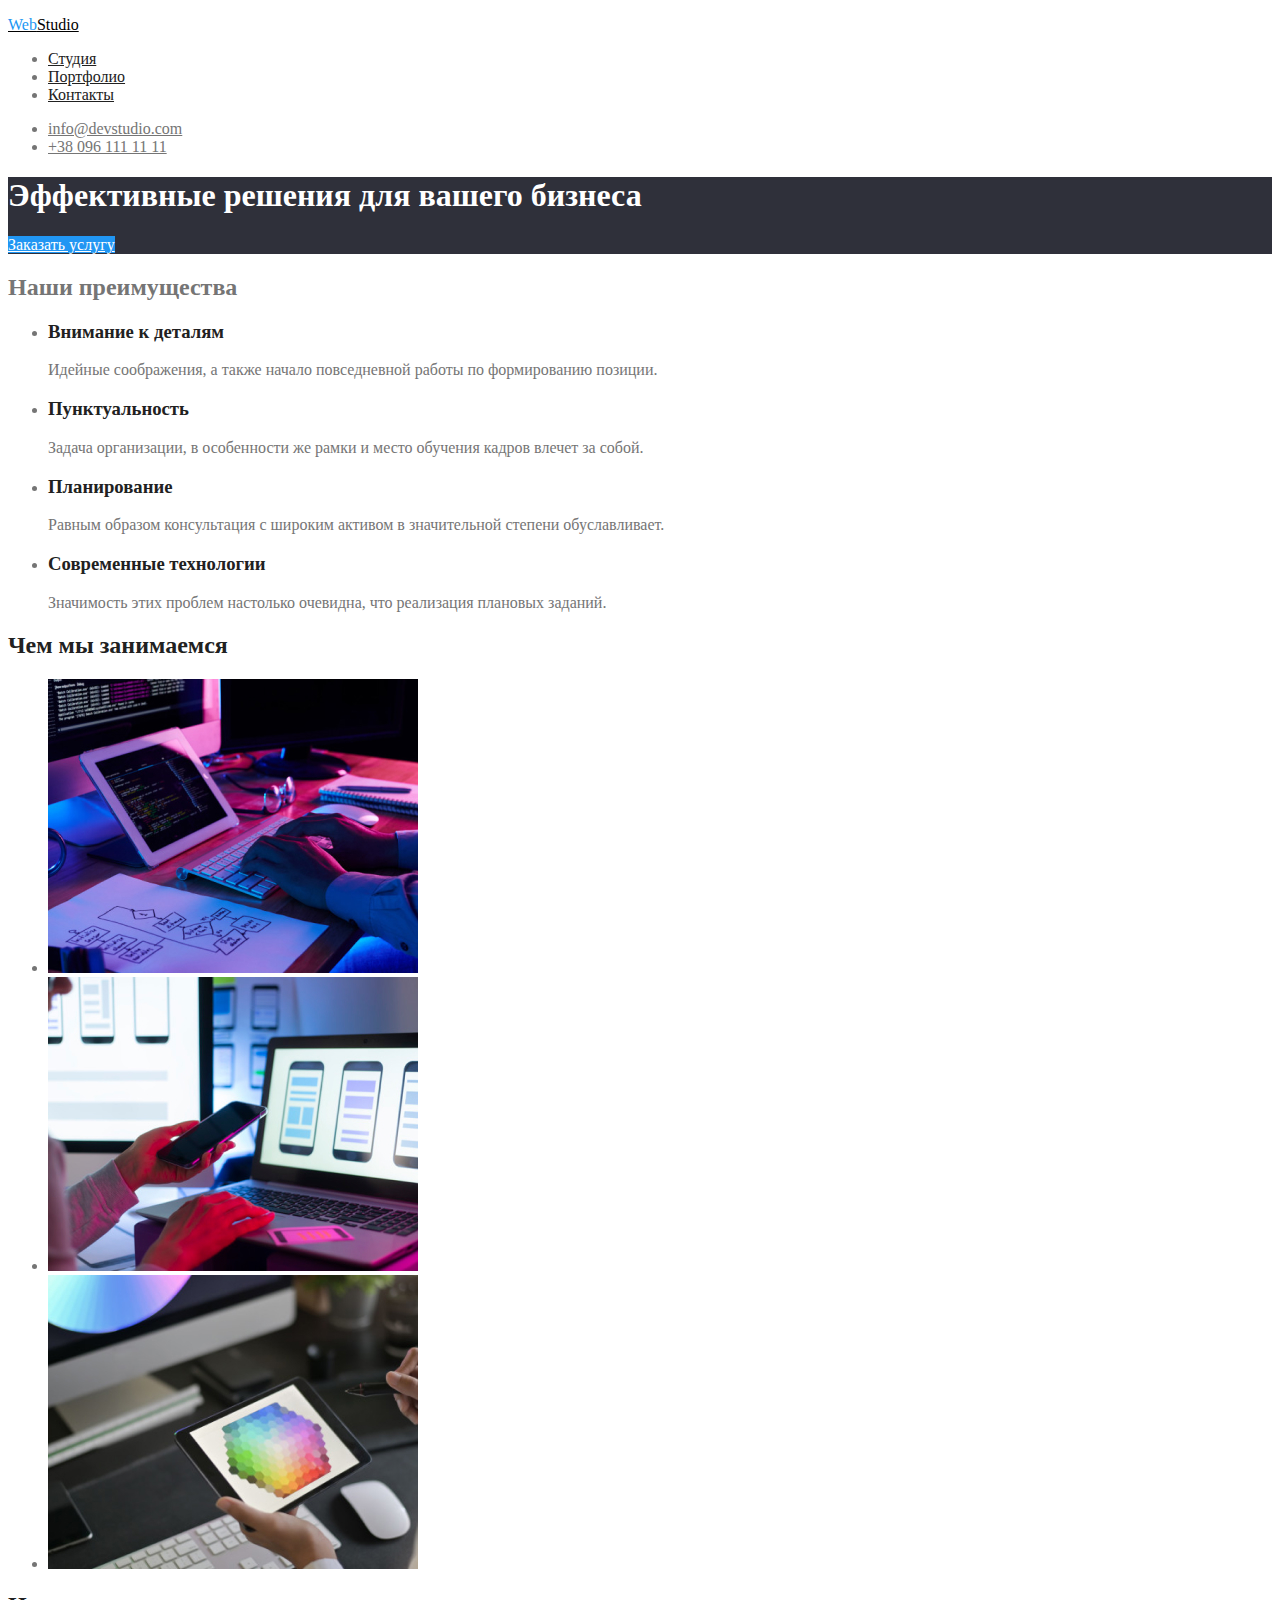
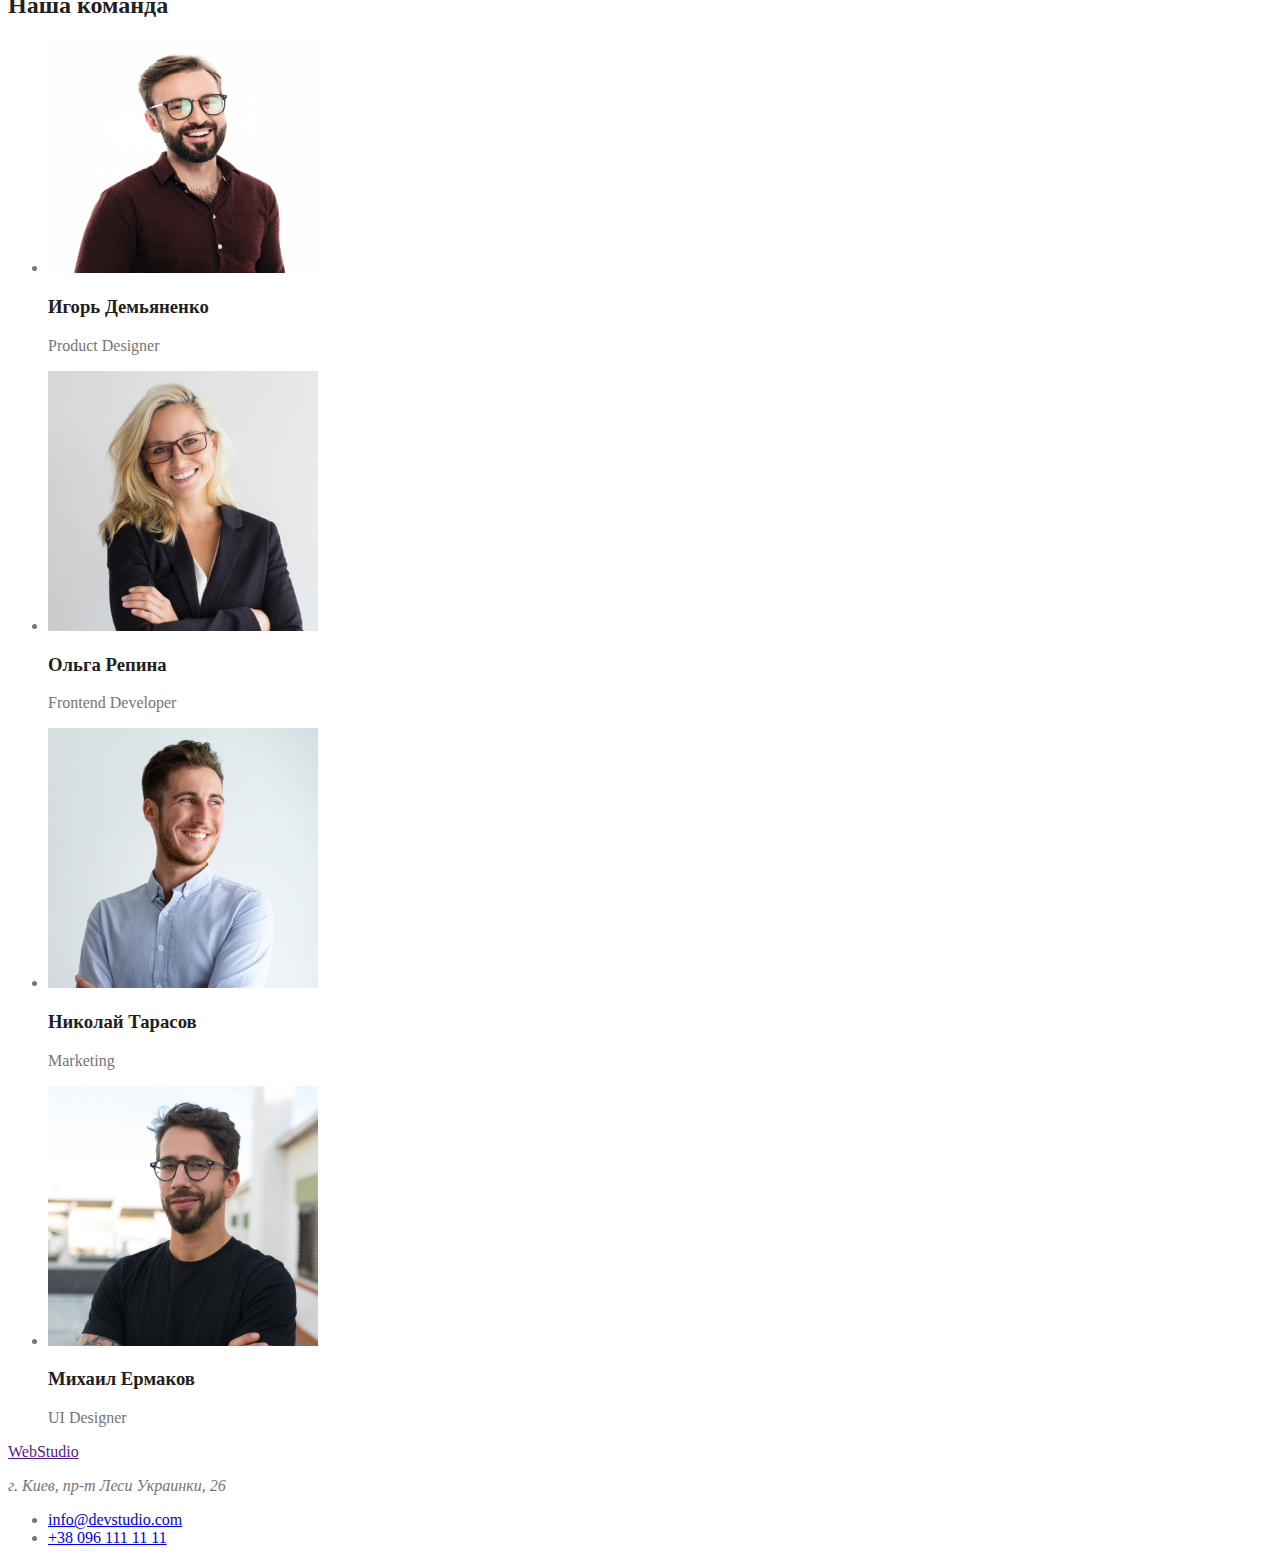
==== index.html @ 8a6d59d1 "ДЗ2" ====
<!DOCTYPE html>
<html lang="en">
<head>
    <meta charset="UTF-8">
    <meta name="viewport" content="width=device-width, initial-scale=1.0">
    <title>Document</title>
    <link rel="stylesheet" href="./css/styles.css">
</head>
<body>
   <header>
       <nav>
            <a href="./index.html" class="logo">
                <p><span class="second-color">Web</span>Studio</p>
            </a>  

            <ul class="site-nav">
                <li><a href="" class="link">Студия</a></li>
                <li><a href="./portfolio.html" class="link">Портфолио</a></li>
                <li><a href="" class="link">Контакты</a></li>
            </ul>

            <ul class="contacts">
                <li><a href="mailto:info@devstudio.com" class="link">info@devstudio.com</a></li>
                <li><a href="tel:+380961111111" class="link">+38 096 111 11 11</a></li>
            </ul>
        </nav>
   </header>
    
   <main>
        <section class="hero">
            <h1 class="hero-title">Эффективные решения для вашего бизнеса</h1>
            <a href="" class="hero-button">Заказать услугу</a>
        </section>

        <section class="advantages">
            <h2>Наши преимущества</h2>
            <ul>
                <li>
                    <h3 class="advantages-title">Внимание к деталям</h3>
                    <p>Идейные соображения, а также начало повседневной работы по формированию позиции.</p>
                </li>
                <li>
                    <h3 class="advantages-title">Пунктуальность</h3>
                    <p>Задача организации, в особенности же рамки и место обучения кадров влечет за собой.</p>
                </li>
                <li>
                    <h3 class="advantages-title">Планирование</h3>
                    <p>Равным образом консультация с широким активом в значительной степени обуславливает.</p>
                </li>
                <li>
                    <h3 class="advantages-title">Современные технологии</h3>
                    <p>Значимость этих проблем настолько очевидна, что реализация плановых заданий.</p>
                </li>
            </ul>
        </section>

        <section class="activity">
            <h2 class="activity-title">Чем мы занимаемся</h2>
            <ul>
                    <li>
                        <a href="">
                        <img src="./images/img.jpg" alt="" width="370">
                        </a>
                    </li>
                    <li>
                        <a href="">
                        <img src="./images/box2.jpg" alt="" width="370">
                        </a>
                    </li>
                    <li>
                        <a href="">
                        <img src="./images/img2.jpg" alt="" width="370">
                        </a>
                    </li>
            </ul>
        </section>

        <section class="team">
            <h2 class="team-title">Наша команда</h2>
            <ul>
                <li>
                    <a href="">
                        <img src="./images/ИгорьДемьяненко.jpg" alt="Игорь Демьяненко" width="270">
                    </a>
                    <h3 class="team-member">Игорь Демьяненко</h3>
                    <p>Product Designer</p>
                </li>
                <li>
                    <a href="">
                        <img src="./images/ОльгаРепина.jpg" alt="Ольга Репина" width="270">
                    </a>
                    <h3 class="team-member">Ольга Репина</h3>
                    <p>Frontend Developer</p>
                </li>
                <li>
                    <a href="">
                        <img src="./images/НиколайТарасов.jpg" alt="Николай Тарасов" width="270">
                    </a>
                    <h3 class="team-member">Николай Тарасов</h3>
                    <p>Marketing</p>
                </li>
                <li>
                    <a href="">
                        <img src="./images/МихаилЕрмаков.jpg" alt="Михаил Ермаков" width="270">
                    </a>
                    <h3 class="team-member">Михаил Ермаков</h3>
                    <p>UI Designer</p>
                </li>
            </ul>
        </section>

   </main>

   <footer>
       <a href="">
        <p>WebStudio</p>
       </a>

        <address>г. Киев, пр-т Леси Украинки, 26</address>
        <ul>
            <li><a href="mailto:info@devstudio.com">info@devstudio.com</a></li>
            <li><a href="tel:+380961111111">+38 096 111 11 11</a></li>
        </ul>
   </footer>


</body>
</html>
---- css/styles.css ----
/* цвет основного текста #757575 */
/* акцент #2196F3  */
/* белый цвет #FFFFFF */
/* цвет второстепенного цвета #212121 */
/* вторичный цвет фона #F5F4FA */

body {
  background-color: #ffffff;
  color: #757575;
}

.logo {
  color: #000000;
}

.logo .second-color {
  color: #2196f3;
}

/* site nav */

.site-nav .link {
  color: #212121;
}

.site-nav .link:hover,
.site-nav .link:focus {
  color: #2196f3;
}

.contacts .link {
  color: #757575;
}

.contacts .link:hover,
.contacts .link:focus {
  color: #2196f3;
}

/* hero */

.hero {
  background-color: #2f303a;
}

.hero .hero-title {
  color: #ffffff;
}

.hero .hero-button {
  background-color: #2196f3;
  color: #ffffff;
}

/* advantages */

.advantages .advantages-title {
  color: #212121;
}

/* activity */

.activity .activity-title {
  color: #212121;
}

/* team */

.team .team-title {
  color: #212121;
}

.team .team-member {
  color: #212121;
}
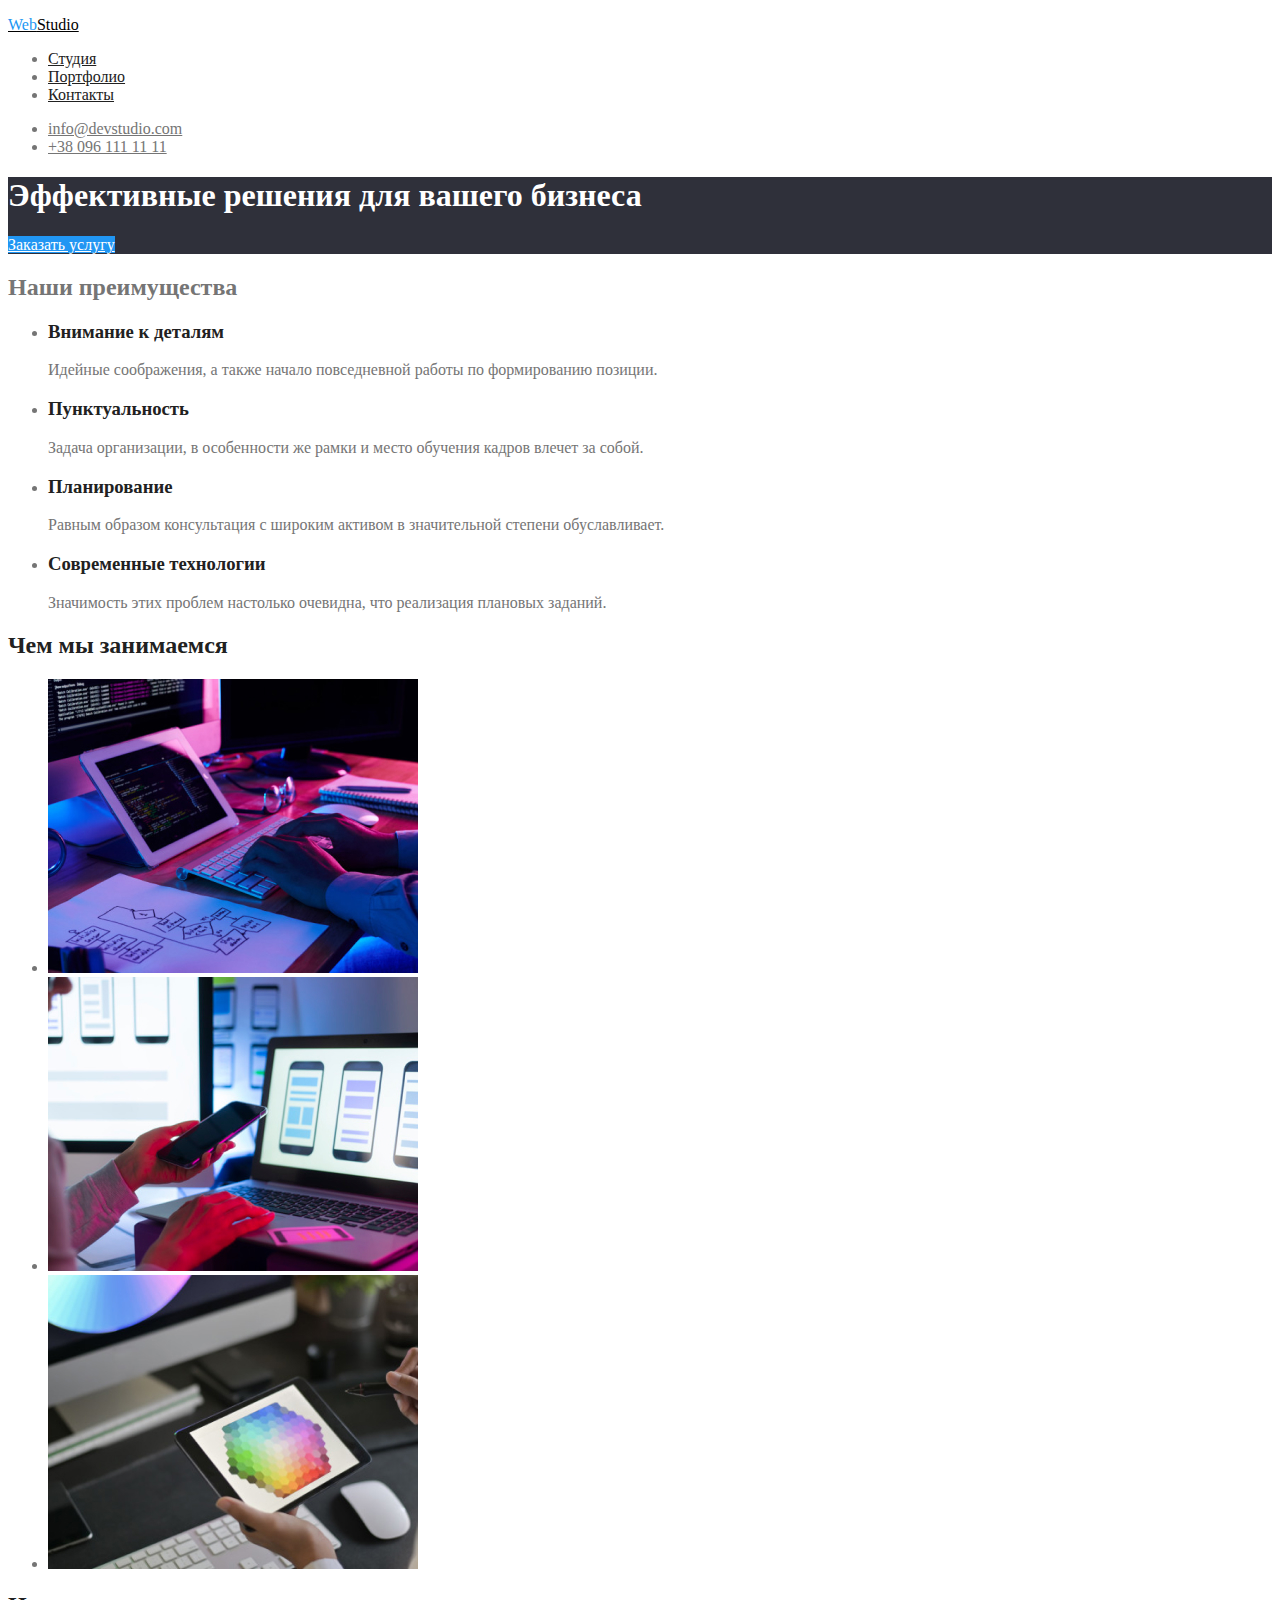
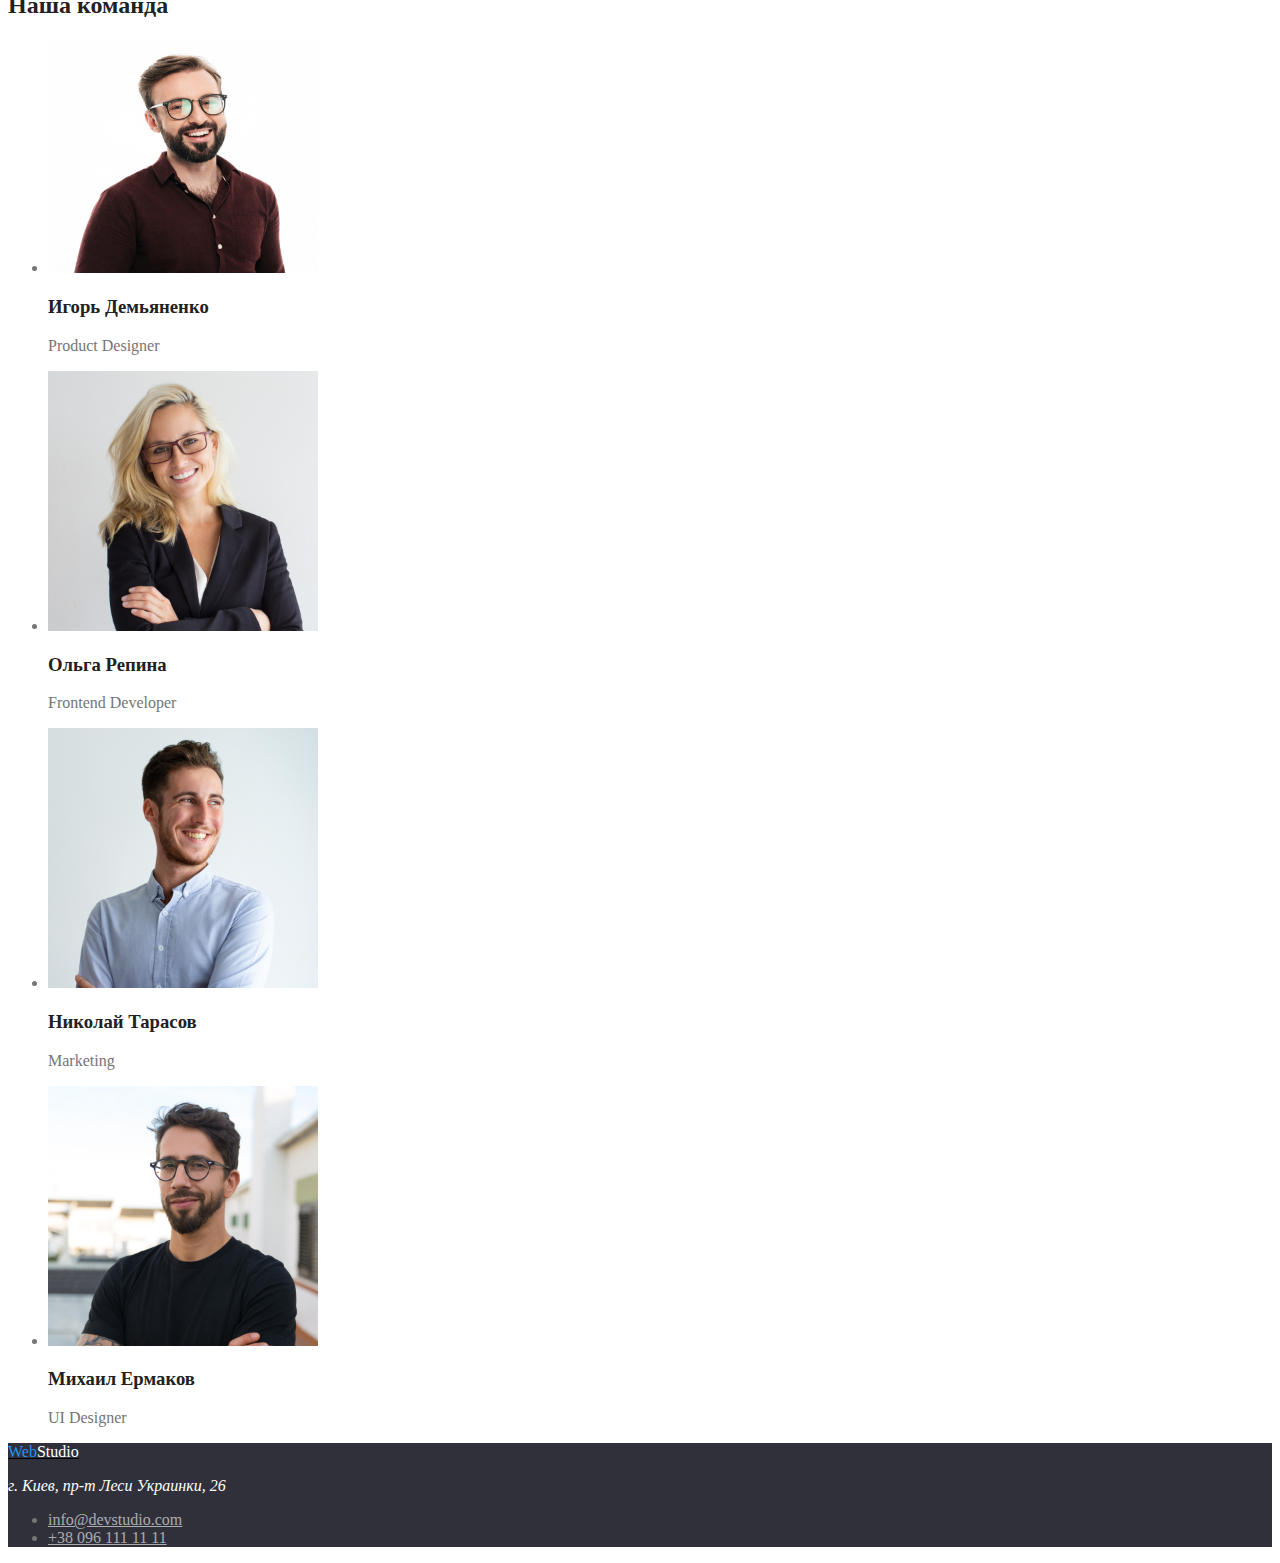
==== commit 1dda81d8: "added var" ====
--- a/index.html
+++ b/index.html
@@ -112,14 +112,14 @@
    </main>
 
    <footer>
-       <a href="">
-        <p>WebStudio</p>
-       </a>
+        <a href="./index.html" class="logo">
+            <p><span class="second-color">Web</span><span class="logo-style">Studio</span></p>
+        </a>
 
-        <address>г. Киев, пр-т Леси Украинки, 26</address>
+        <address class="comp-address">г. Киев, пр-т Леси Украинки, 26</address>
         <ul>
-            <li><a href="mailto:info@devstudio.com">info@devstudio.com</a></li>
-            <li><a href="tel:+380961111111">+38 096 111 11 11</a></li>
+            <li><a href="mailto:info@devstudio.com" class="address-link">info@devstudio.com</a></li>
+            <li><a href="tel:+380961111111" class="address-link">+38 096 111 11 11</a></li>
         </ul>
    </footer>
 
--- a/css/styles.css
+++ b/css/styles.css
@@ -1,3 +1,9 @@
+:root {
+  --primery-text-color: #757575;
+  --secondary-text-color: #212121;
+  --accent-color: #2196f3;
+}
+
 /* цвет основного текста #757575 */
 /* акцент #2196F3  */
 /* белый цвет #FFFFFF */
@@ -6,7 +12,7 @@
 
 body {
   background-color: #ffffff;
-  color: #757575;
+  color: var(--primery-text-color);
 }
 
 .logo {
@@ -14,27 +20,27 @@
 }
 
 .logo .second-color {
-  color: #2196f3;
+  color: var(--accent-color);
 }
 
 /* site nav */
 
 .site-nav .link {
-  color: #212121;
+  color: var(--secondary-text-color);
 }
 
 .site-nav .link:hover,
 .site-nav .link:focus {
-  color: #2196f3;
+  color: var(--accent-color);
 }
 
 .contacts .link {
-  color: #757575;
+  color: var(--primery-text-color);
 }
 
 .contacts .link:hover,
 .contacts .link:focus {
-  color: #2196f3;
+  color: var(--accent-color);
 }
 
 /* hero */
@@ -55,21 +61,39 @@
 /* advantages */
 
 .advantages .advantages-title {
-  color: #212121;
+  color: var(--secondary-text-color);
 }
 
 /* activity */
 
 .activity .activity-title {
-  color: #212121;
+  color: var(--secondary-text-color);
 }
 
 /* team */
 
 .team .team-title {
-  color: #212121;
+  color: var(--secondary-text-color);
 }
 
 .team .team-member {
-  color: #212121;
+  color: var(--secondary-text-color);
 }
+
+/* footer */
+
+footer {
+  background-color: #2f303a;
+}
+
+.logo .logo-style {
+  color: #ffffff;
+}
+
+.comp-address {
+  color: #ffffff;
+}
+
+footer .address-link {
+  color: rgba(255, 255, 255, 0.6);
+}
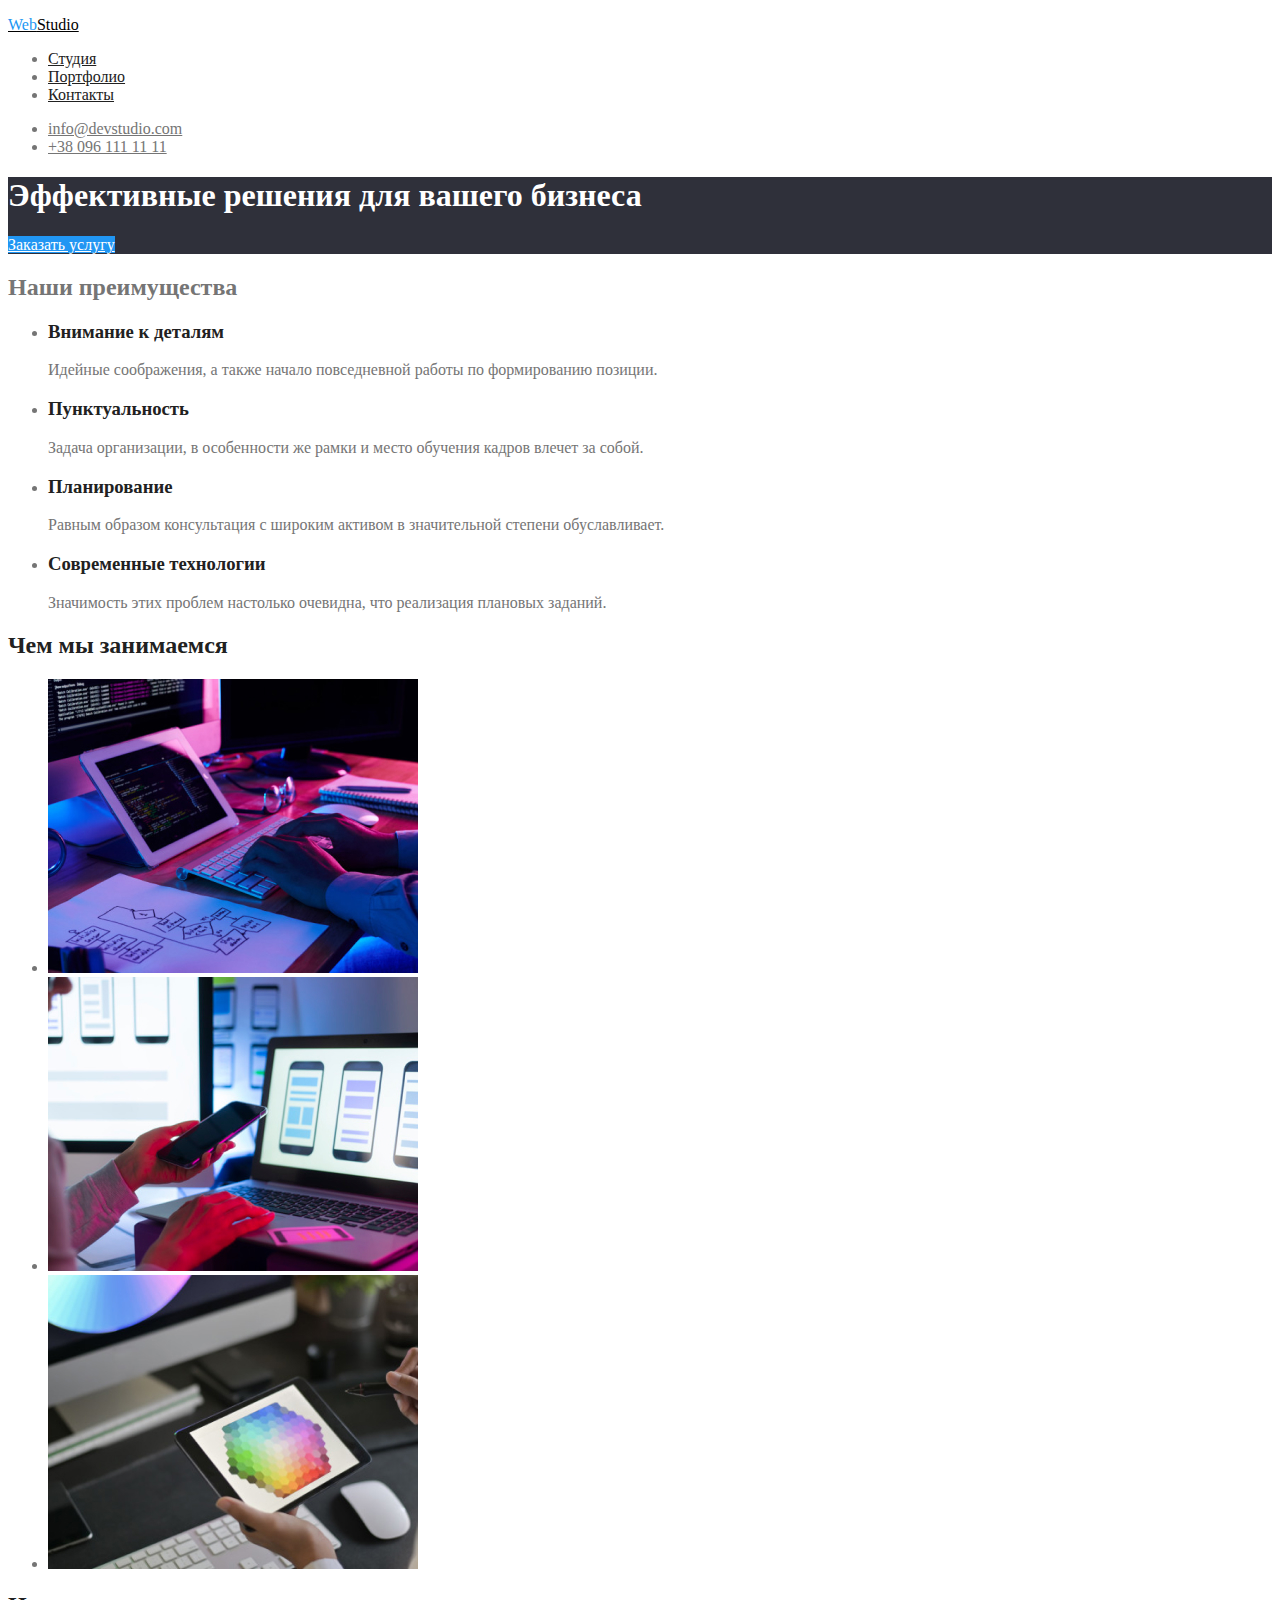
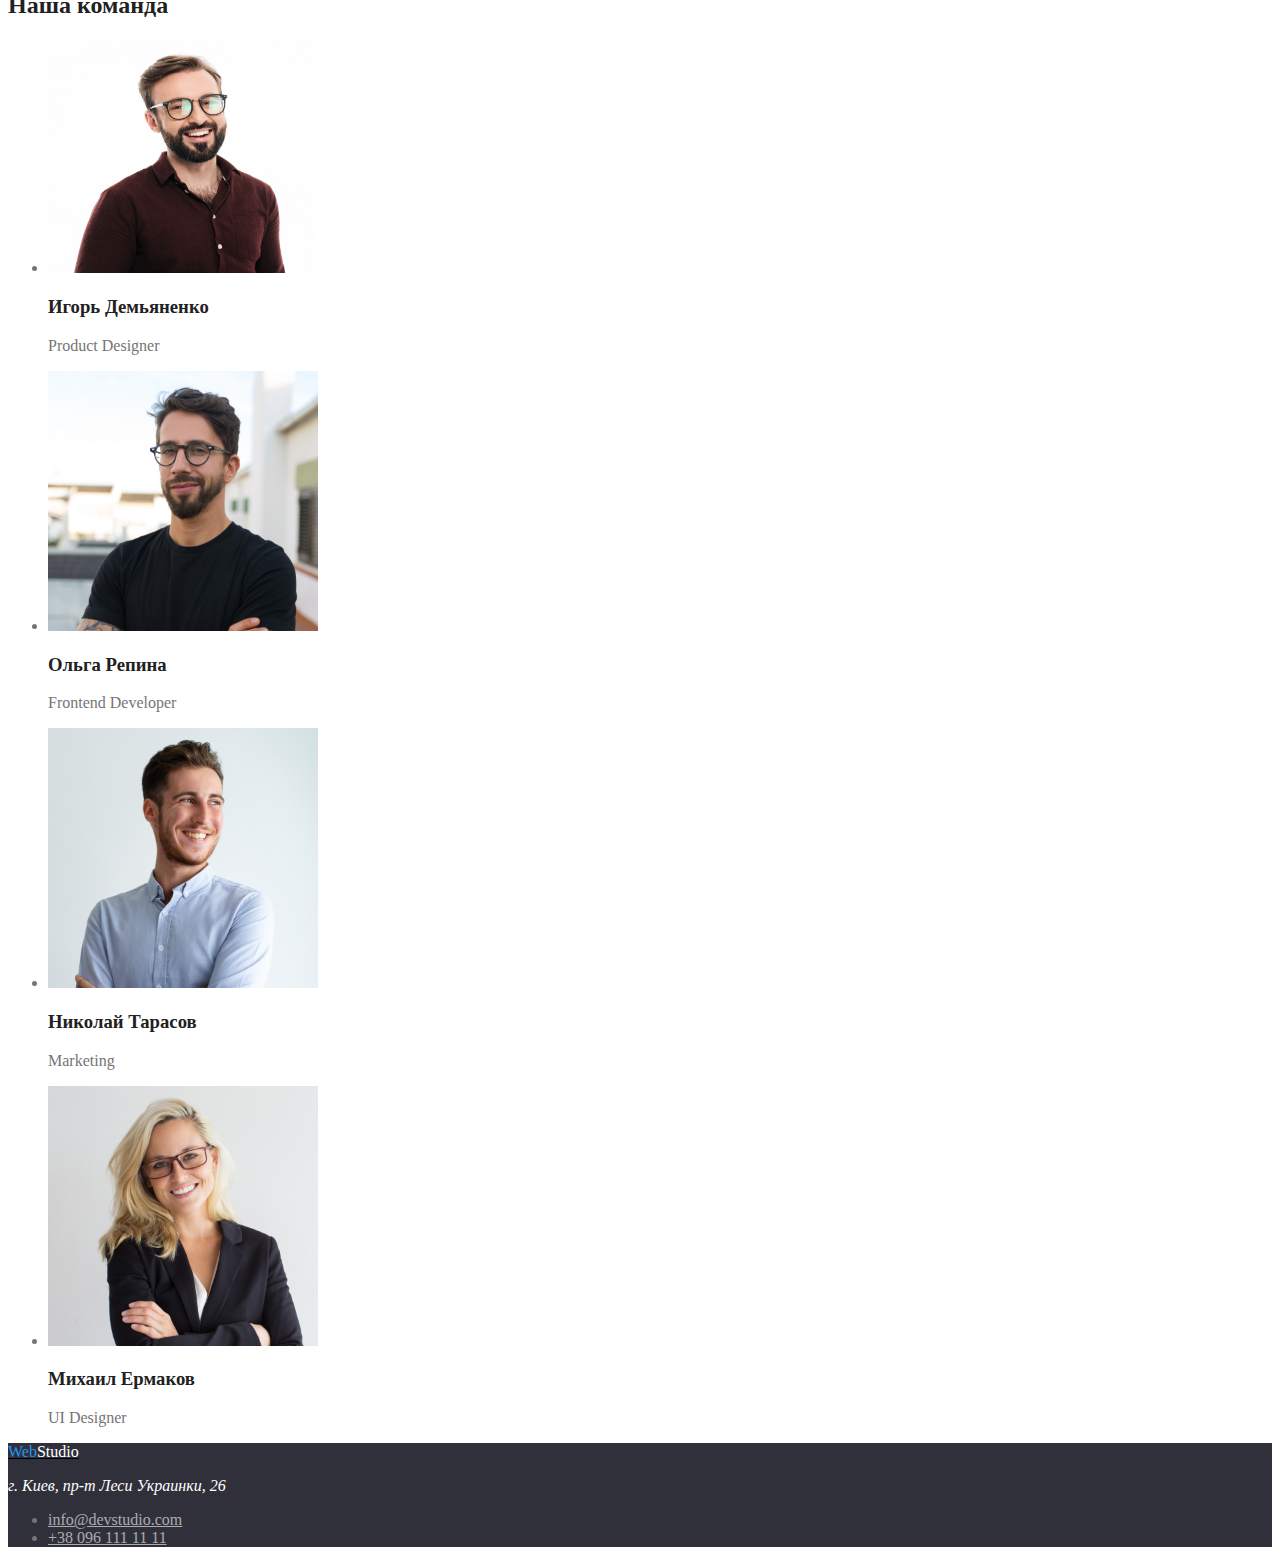
==== commit eb7e38d5: "Добавил в портфолио списки" ====
--- a/index.html
+++ b/index.html
@@ -80,28 +80,28 @@
             <ul>
                 <li>
                     <a href="">
-                        <img src="./images/ИгорьДемьяненко.jpg" alt="Игорь Демьяненко" width="270">
+                        <img src="./images/teamcard1.jpg" alt="Игорь Демьяненко" width="270">
                     </a>
                     <h3 class="team-member">Игорь Демьяненко</h3>
                     <p>Product Designer</p>
                 </li>
                 <li>
                     <a href="">
-                        <img src="./images/ОльгаРепина.jpg" alt="Ольга Репина" width="270">
+                        <img src="./images/teamcard2.jpg" alt="Ольга Репина" width="270">
                     </a>
                     <h3 class="team-member">Ольга Репина</h3>
                     <p>Frontend Developer</p>
                 </li>
                 <li>
                     <a href="">
-                        <img src="./images/НиколайТарасов.jpg" alt="Николай Тарасов" width="270">
+                        <img src="./images/teamcard3.jpg" alt="Николай Тарасов" width="270">
                     </a>
                     <h3 class="team-member">Николай Тарасов</h3>
                     <p>Marketing</p>
                 </li>
                 <li>
                     <a href="">
-                        <img src="./images/МихаилЕрмаков.jpg" alt="Михаил Ермаков" width="270">
+                        <img src="./images/teamcard4.jpg" alt="Михаил Ермаков" width="270">
                     </a>
                     <h3 class="team-member">Михаил Ермаков</h3>
                     <p>UI Designer</p>
--- a/css/styles.css
+++ b/css/styles.css
@@ -54,7 +54,7 @@
 }
 
 .hero .hero-button {
-  background-color: #2196f3;
+  background-color: var(--accent-color);
   color: #ffffff;
 }
 
@@ -97,3 +97,16 @@
 footer .address-link {
   color: rgba(255, 255, 255, 0.6);
 }
+
+/* page-portfolio */
+
+.portfolio-link {
+  background-color: #f5f4fa;
+  color: var(--secondary-text-color);
+}
+
+.portfolio-link:hover,
+.portfolio-link:focus {
+  background-color: var(--accent-color);
+  color: #ffffff;
+}
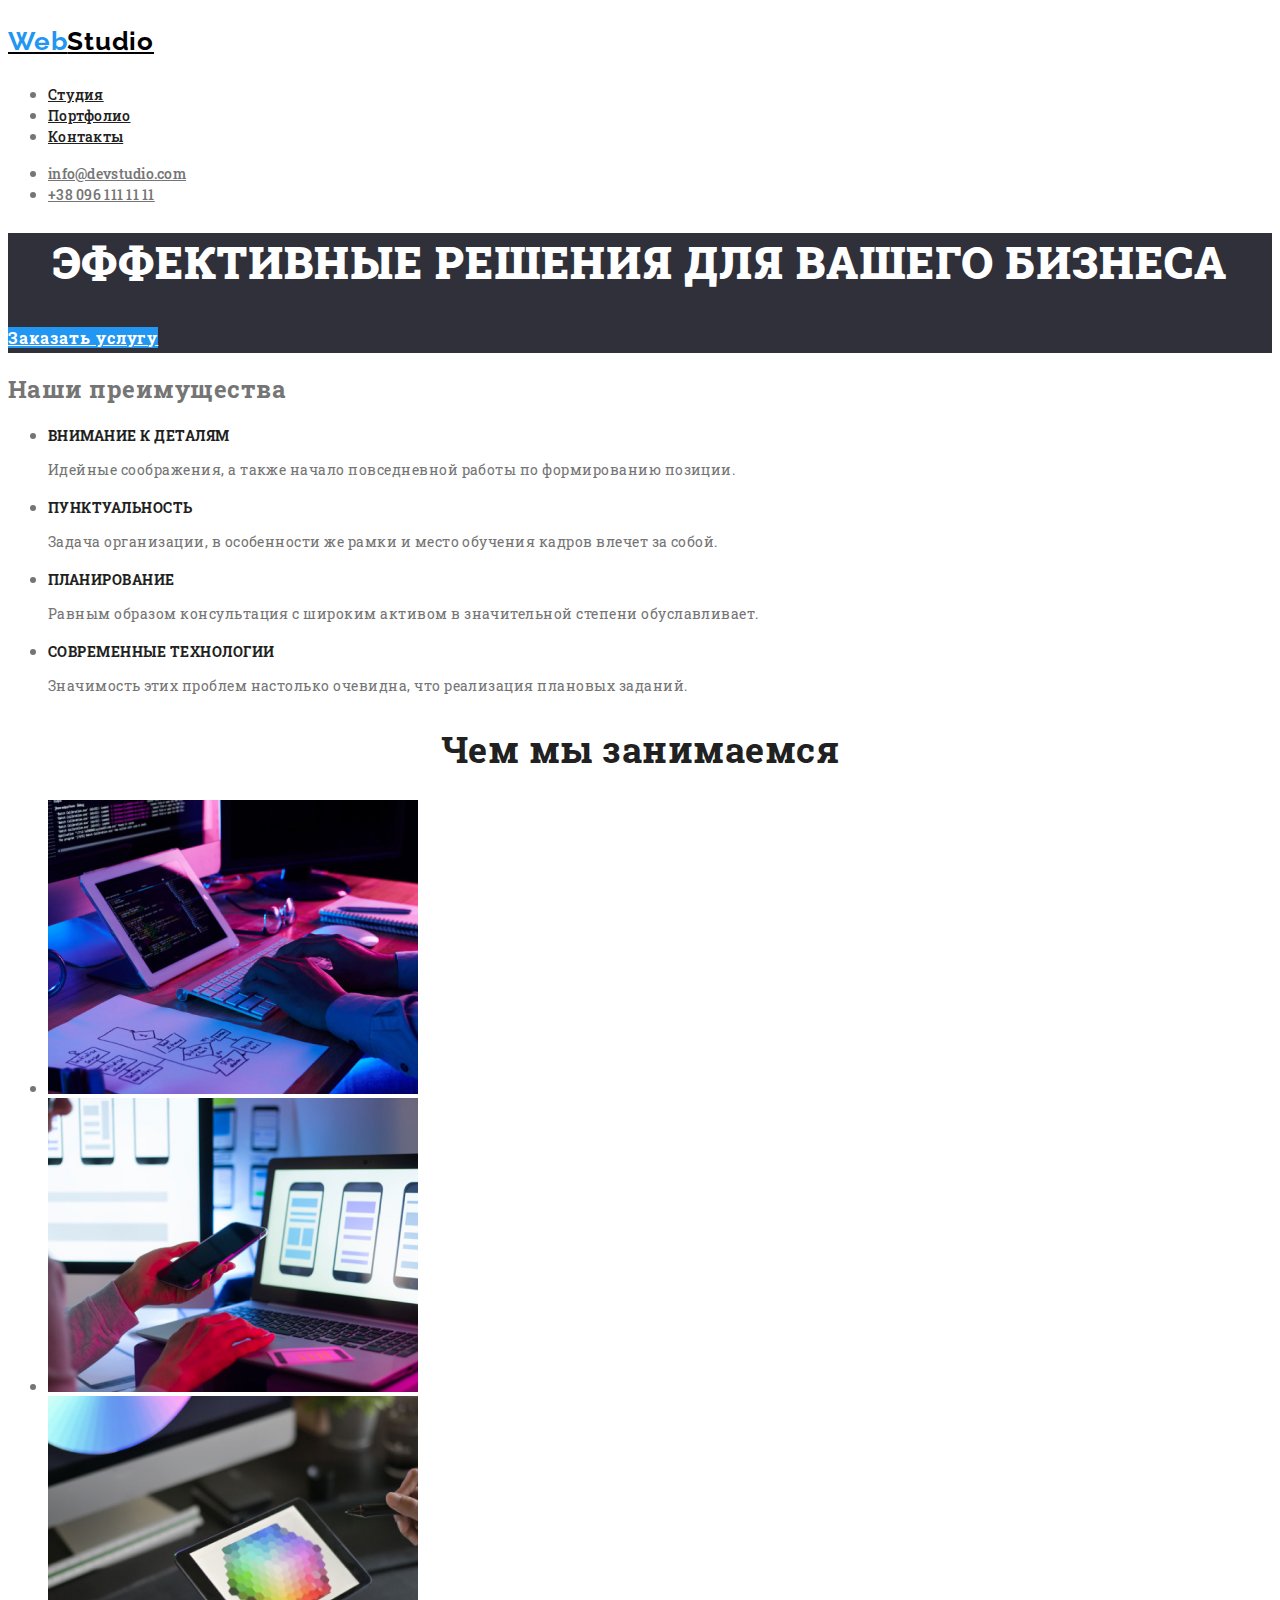
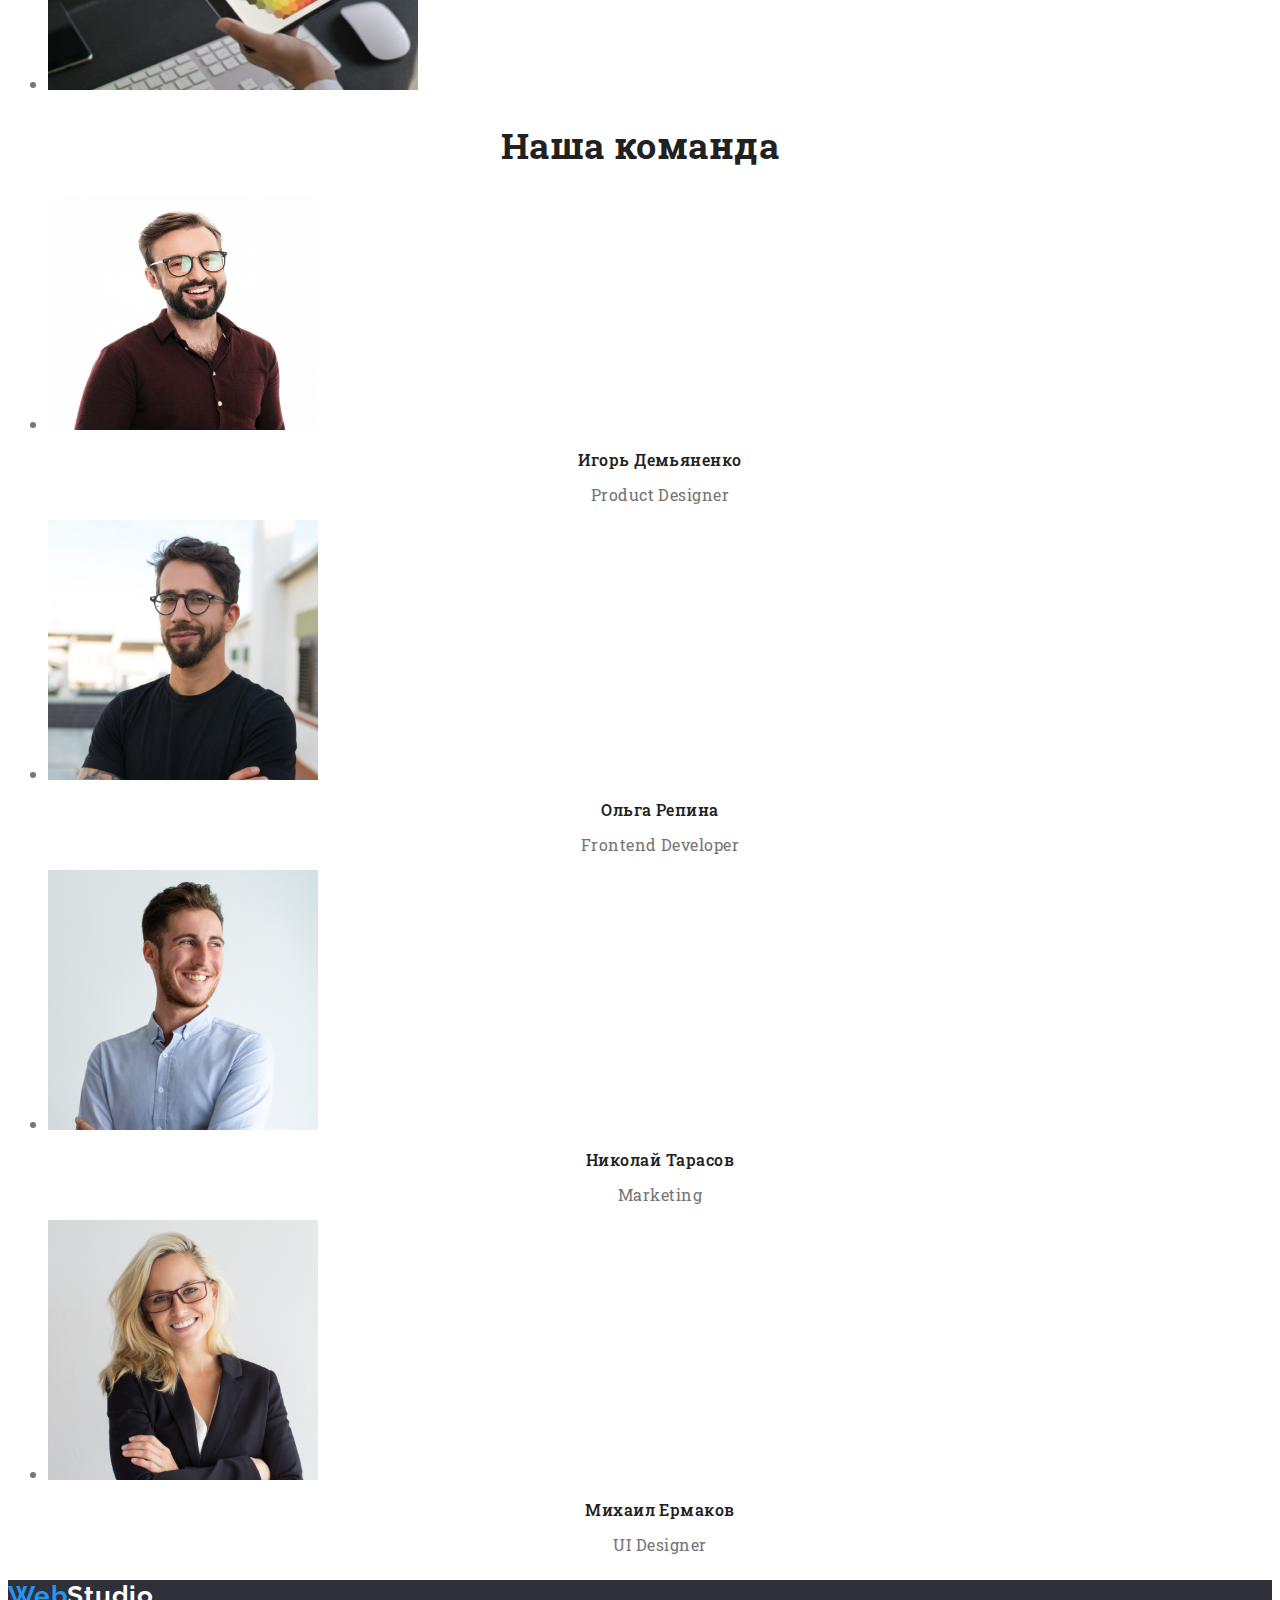
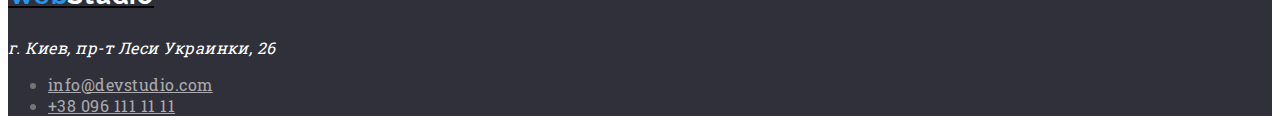
==== commit 8681d0b5: "Отформатировал текст" ====
--- a/index.html
+++ b/index.html
@@ -4,6 +4,10 @@
     <meta charset="UTF-8">
     <meta name="viewport" content="width=device-width, initial-scale=1.0">
     <title>Document</title>
+    <link rel="preconnect" href="https://fonts.gstatic.com">
+    <link
+        href="https://fonts.googleapis.com/css2?family=Raleway:wght@700&family=Roboto+Slab:wght@400;500;700;900&display=swap"
+        rel="stylesheet">
     <link rel="stylesheet" href="./css/styles.css">
 </head>
 <body>
@@ -37,19 +41,19 @@
             <ul>
                 <li>
                     <h3 class="advantages-title">Внимание к деталям</h3>
-                    <p>Идейные соображения, а также начало повседневной работы по формированию позиции.</p>
+                    <p class="advantages-text">Идейные соображения, а также начало повседневной работы по формированию позиции.</p>
                 </li>
                 <li>
                     <h3 class="advantages-title">Пунктуальность</h3>
-                    <p>Задача организации, в особенности же рамки и место обучения кадров влечет за собой.</p>
+                    <p class="advantages-text">Задача организации, в особенности же рамки и место обучения кадров влечет за собой.</p>
                 </li>
                 <li>
                     <h3 class="advantages-title">Планирование</h3>
-                    <p>Равным образом консультация с широким активом в значительной степени обуславливает.</p>
+                    <p class="advantages-text">Равным образом консультация с широким активом в значительной степени обуславливает.</p>
                 </li>
                 <li>
                     <h3 class="advantages-title">Современные технологии</h3>
-                    <p>Значимость этих проблем настолько очевидна, что реализация плановых заданий.</p>
+                    <p class="advantages-text">Значимость этих проблем настолько очевидна, что реализация плановых заданий.</p>
                 </li>
             </ul>
         </section>
@@ -83,28 +87,28 @@
                         <img src="./images/teamcard1.jpg" alt="Игорь Демьяненко" width="270">
                     </a>
                     <h3 class="team-member">Игорь Демьяненко</h3>
-                    <p>Product Designer</p>
+                    <p class="team-text">Product Designer</p>
                 </li>
                 <li>
                     <a href="">
                         <img src="./images/teamcard2.jpg" alt="Ольга Репина" width="270">
                     </a>
                     <h3 class="team-member">Ольга Репина</h3>
-                    <p>Frontend Developer</p>
+                    <p class="team-text">Frontend Developer</p>
                 </li>
                 <li>
                     <a href="">
                         <img src="./images/teamcard3.jpg" alt="Николай Тарасов" width="270">
                     </a>
                     <h3 class="team-member">Николай Тарасов</h3>
-                    <p>Marketing</p>
+                    <p class="team-text">Marketing</p>
                 </li>
                 <li>
                     <a href="">
                         <img src="./images/teamcard4.jpg" alt="Михаил Ермаков" width="270">
                     </a>
                     <h3 class="team-member">Михаил Ермаков</h3>
-                    <p>UI Designer</p>
+                    <p class="team-text">UI Designer</p>
                 </li>
             </ul>
         </section>
--- a/css/styles.css
+++ b/css/styles.css
@@ -13,10 +13,19 @@
 body {
   background-color: #ffffff;
   color: var(--primery-text-color);
+
+  font-family: 'Roboto Slab', serif;
+  letter-spacing: 0.03em;
 }
 
 .logo {
   color: #000000;
+  font-family: 'Raleway', sans-serif;
+
+  letter-spacing: 0.03em;
+  font-weight: 700;
+  font-size: 26px;
+  line-height: 1.19;
 }
 
 .logo .second-color {
@@ -27,6 +36,12 @@
 
 .site-nav .link {
   color: var(--secondary-text-color);
+
+  letter-spacing: 0.02em;
+  font-style: normal;
+  font-weight: 500;
+  font-size: 14px;
+  line-height: 1.14;
 }
 
 .site-nav .link:hover,
@@ -36,6 +51,11 @@
 
 .contacts .link {
   color: var(--primery-text-color);
+
+  letter-spacing: 0.02em;
+  font-weight: 500;
+  font-size: 14px;
+  line-height: 1.14;
 }
 
 .contacts .link:hover,
@@ -47,37 +67,83 @@
 
 .hero {
   background-color: #2f303a;
+
+  letter-spacing: 0.06em;
 }
 
 .hero .hero-title {
   color: #ffffff;
+
+  font-weight: 900;
+  font-size: 44px;
+  line-height: 1.36;
+  text-align: center;
+  text-transform: uppercase;
 }
 
 .hero .hero-button {
   background-color: var(--accent-color);
   color: #ffffff;
+
+  font-weight: 700;
+  font-size: 16px;
+  line-height: 1.87;
+  text-align: center;
 }
 
 /* advantages */
 
 .advantages .advantages-title {
   color: var(--secondary-text-color);
+
+  font-weight: 700;
+  font-size: 14px;
+  line-height: 1.14;
+  text-transform: uppercase;
+}
+
+.advantages-text {
+  font-weight: normal;
+  font-size: 14px;
+  line-height: 1.71;
 }
 
 /* activity */
 
 .activity .activity-title {
   color: var(--secondary-text-color);
+
+  font-weight: 700;
+  font-size: 36px;
+  line-height: 1.17;
+  text-align: center;
 }
 
 /* team */
 
 .team .team-title {
   color: var(--secondary-text-color);
+
+  font-weight: 700;
+  font-size: 36px;
+  line-height: 1.17;
+  text-align: center;
 }
 
 .team .team-member {
   color: var(--secondary-text-color);
+
+  font-weight: 500;
+  font-size: 16px;
+  line-height: 1.19;
+  text-align: center;
+}
+
+.team-text {
+  font-weight: normal;
+  font-size: 16px;
+  line-height: 1.19;
+  text-align: center;
 }
 
 /* footer */
@@ -100,13 +166,32 @@
 
 /* page-portfolio */
 
-.portfolio-link {
+.portfolio-button {
   background-color: #f5f4fa;
   color: var(--secondary-text-color);
+
+  font-weight: 500;
+  font-size: 16px;
+  line-height: 1.62;
+  text-align: center;
 }
 
-.portfolio-link:hover,
-.portfolio-link:focus {
+.portfolio-button:hover,
+.portfolio-button:focus {
   background-color: var(--accent-color);
   color: #ffffff;
 }
+
+.portfolio-title {
+  color: var(--secondary-text-color);
+
+  font-weight: 700;
+  font-size: 18px;
+  line-height: 2;
+}
+
+.portfolio-text {
+  font-weight: 400;
+  font-size: 16px;
+  line-height: 1.88;
+}
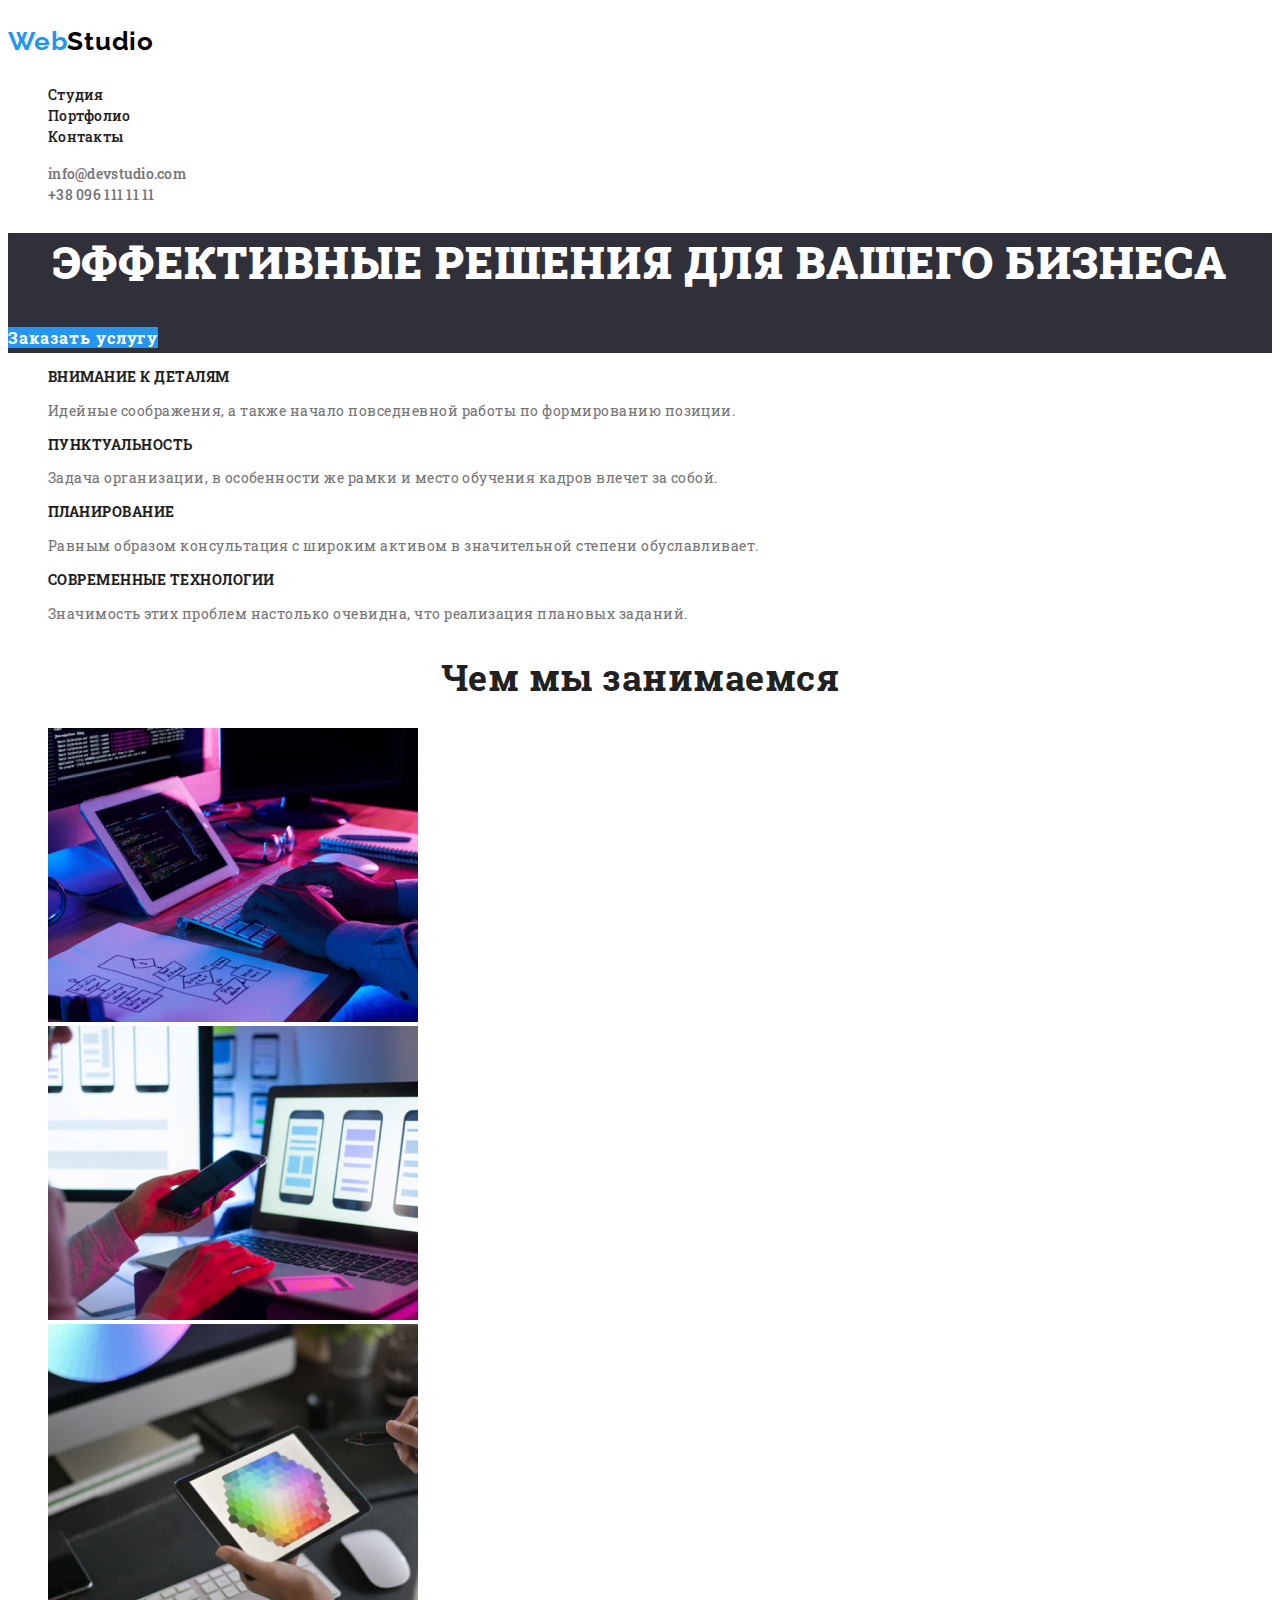
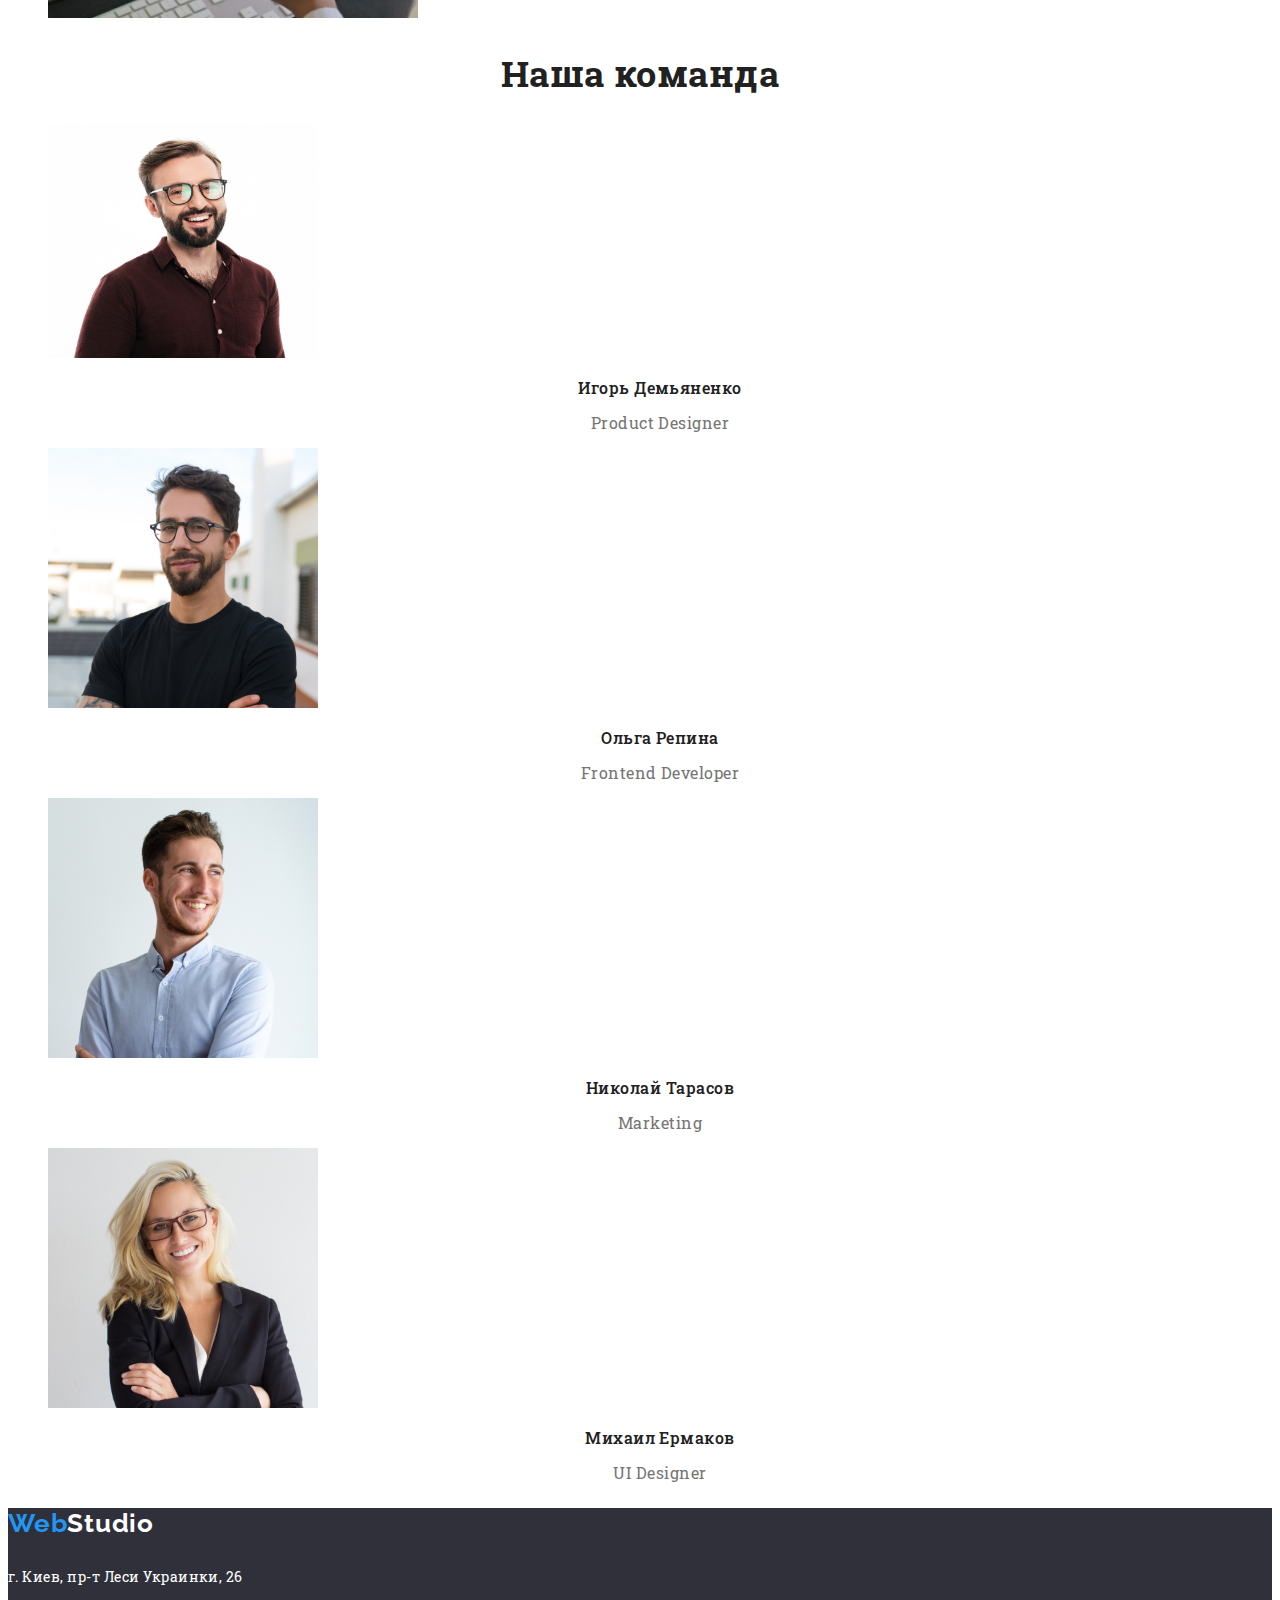
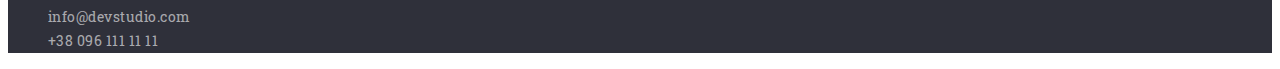
==== commit c8c7a2fe: "создание дз2" ====
--- a/index.html
+++ b/index.html
@@ -37,7 +37,7 @@
         </section>
 
         <section class="advantages">
-            <h2>Наши преимущества</h2>
+            <h2 class="visually-hidden">Наши преимущества</h2>
             <ul>
                 <li>
                     <h3 class="advantages-title">Внимание к деталям</h3>
--- a/css/styles.css
+++ b/css/styles.css
@@ -18,6 +18,28 @@
   letter-spacing: 0.03em;
 }
 
+ul {
+  list-style: none;
+}
+
+a {
+  text-decoration: none;
+}
+
+.visually-hidden {
+  position: absolute;
+  width: 1px;
+  height: 1px;
+  margin: -1px;
+  border: 0;
+  padding: 0;
+
+  white-space: nowrap;
+  clip-path: inset(100%);
+  clip: rect(0 0 0 0);
+  overflow: hidden;
+}
+
 .logo {
   color: #000000;
   font-family: 'Raleway', sans-serif;
@@ -88,7 +110,6 @@
   font-weight: 700;
   font-size: 16px;
   line-height: 1.87;
-  text-align: center;
 }
 
 /* advantages */
@@ -164,16 +185,26 @@
   color: rgba(255, 255, 255, 0.6);
 }
 
+.comp-address,
+.address-link {
+  font-style: normal;
+  font-weight: 400;
+  font-size: 14px;
+  line-height: 1.71;
+}
+
 /* page-portfolio */
 
 .portfolio-button {
   background-color: #f5f4fa;
   color: var(--secondary-text-color);
 
+  font-family: inherit;
   font-weight: 500;
   font-size: 16px;
   line-height: 1.62;
   text-align: center;
+  letter-spacing: 0.03em;
 }
 
 .portfolio-button:hover,
